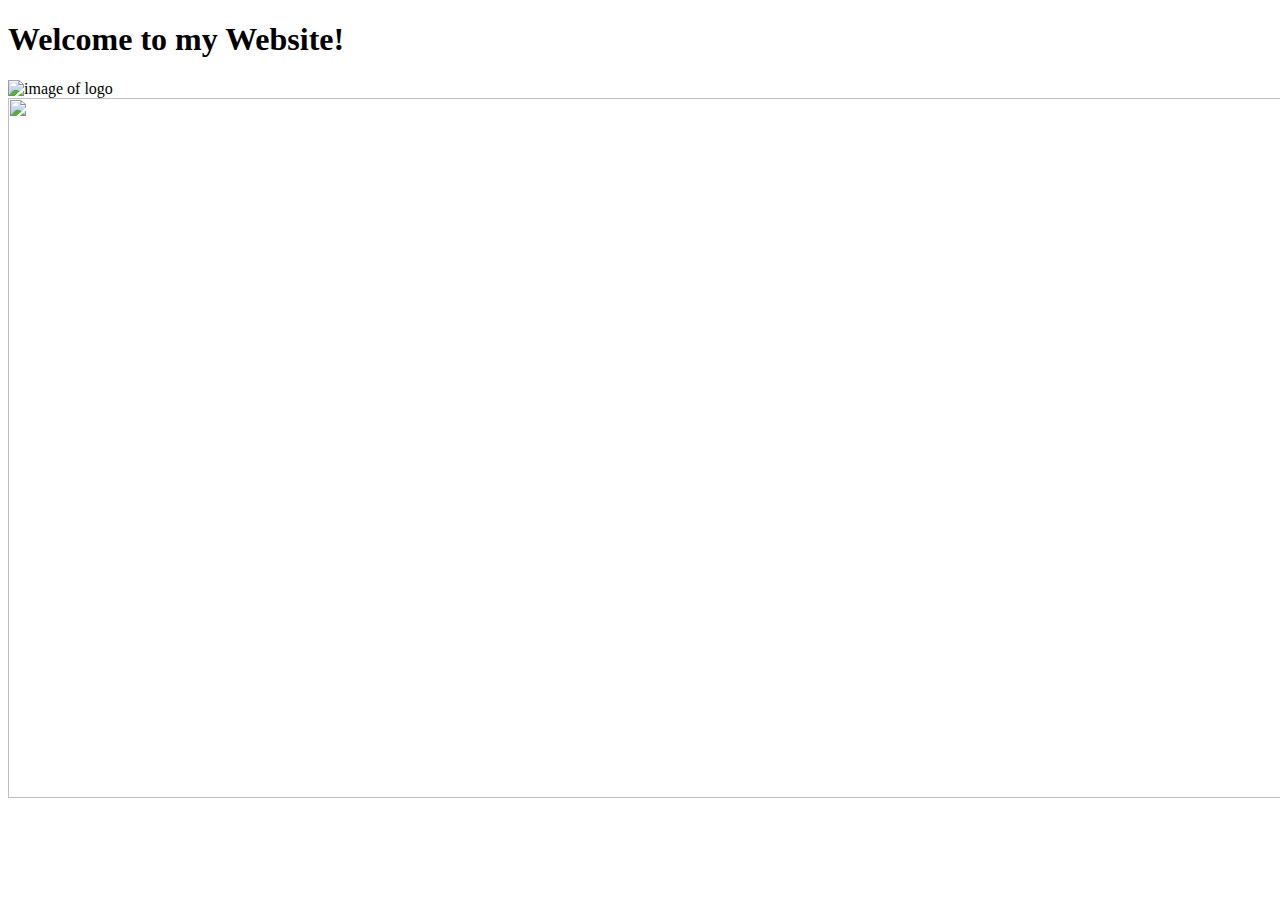
==== index.html @ 1be6f816 "Updated" ====
<!DOCTYPE html>
<html>
    <head>
        <title>"Sanaa's Home Page"</title>
    </head>
</html>
<html lang="en">
<head>
    <meta charset="UTF-8">
    <meta name="viewport" content="width=device-width, initial-scale=1.0">
    <title>Document</title>
</head>

<body>

    <header>
        <h1>Welcome to my Website!</h1>
        <nav></nav>
    </header>

<main>
    <img src="images/SANAAXART4X5.jpg" alt="image of logo" width="700" height="900" controls>

    <img src="images/eye.jpg" width="1300" height="700" controls>
    
</main>


    </body>


</html>
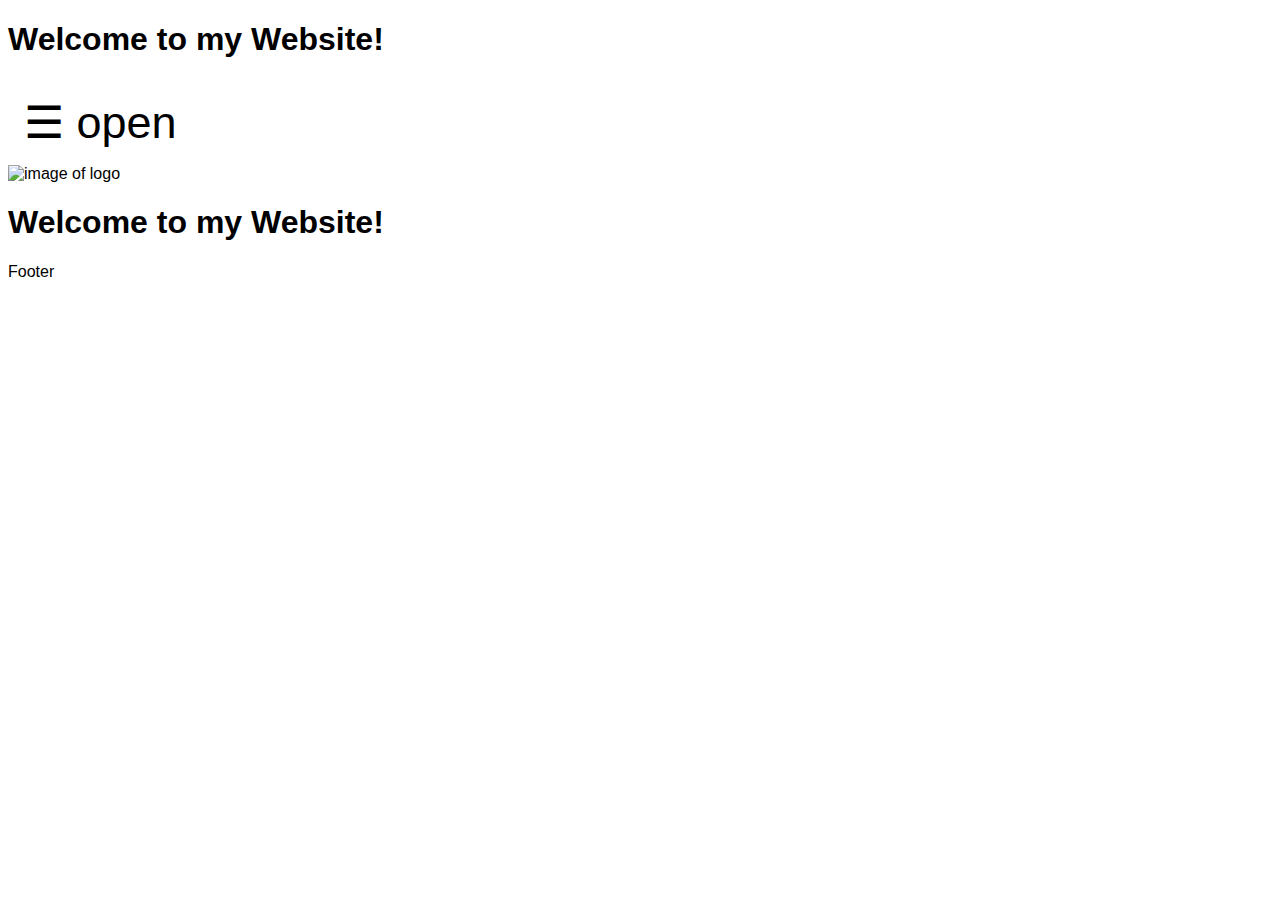
==== commit 2abccf48: "UPDATED" ====
--- a/index.html
+++ b/index.html
@@ -1,32 +1,198 @@
 <!DOCTYPE html>
 <html>
     <head>
-        <title>"Sanaa's Home Page"</title>
+        <title>"SANAAXAA"</title>
     </head>
-</html>
-<html lang="en">
-<head>
+
+    <header> <h1>Welcome to my Website!</h1>
+      <nav></nav></header>
+
+      <link rel='stylesheet' href="css/styles.css">
+    
+    <head>
+      <meta name="viewport" content="width=device-width, initial-scale=1">
+      <style>
+      body {
+        font-family: "Lato", sans-serif;
+        transition: background-color .5s;
+      }
+      
+      .sidenav {
+        height: 100%;
+        width: 0;
+        position: fixed;
+        z-index: 1;
+        top: 0;
+        left: 0;
+        background-color: rgb(117, 21, 21);
+          opacity:0.8;
+        overflow-x: hidden;
+        transition: 0.5s;
+        padding-top: 60px;
+      }
+      
+      .sidenav a {
+        padding: 8px 8px 8px 32px;
+        text-decoration: none;
+        font-size: 25px;
+        color: #fdfdfd;
+        display: block;
+        transition: 0.3s;
+      }
+      
+      .sidenav a:hover {
+        color: #ec6323;
+      }
+      
+      .sidenav .closebtn {
+        position: absolute;
+        top: 0;
+        right: 25px;
+        font-size: 50px;
+        margin-left: 50px;
+      }
+      
+      #main {
+        transition: margin-left .5s;
+        padding: 16px;
+      }
+      
+      @media screen and (max-height: 450px) {
+        .sidenav {padding-top: 15px;}
+        .sidenav a {font-size: 18px;}
+      }
+      </style>
+      </head>
+      <body>
+      
+      <div id="mySidenav" class="sidenav">
+        <a href="javascript:void(0)" class="closebtn" onclick="closeNav()">&times;</a>
+        <a href="#">Commission</a>
+        <a href="#">Portfolio</a>
+        <a href="#">Bailey's Shop </a>
+        <a href="#">About Us </a>
+        <a href="#">Contact</a>
+        <head>
+
+
+
+
+          <meta name="viewport" content="width=device-width, initial-scale=1">
+          <link rel="stylesheet" href="https://cdnjs.cloudflare.com/ajax/libs/font-awesome/4.7.0/css/font-awesome.min.css">
+          <style>
+          .fa {
+            padding: 20px;
+            font-size: 30px;
+            width: 30px;
+            text-align: center;
+            text-decoration: none;
+            margin: 5px 2px;
+            border-radius: 50%;
+          }
+
+
+
+
+          
+          
+          .fa:hover {
+              opacity: 0.7;
+          }
+          
+          .fa-facebook {
+            
+            color: white;
+          }
+          
+          .fa-twitter {
+            color: white;
+          }
+          
+          .fa-google {
+            color: red;
+          }
+          
+          .fa-linkedin {
+            color: white;
+          }
+          
+
+          
+          .fa-instagram {
+        
+            color: white;
+          }
+          
+          .fa-pinterest {
+            color: red;
+          }
+          
+          
+          </style>
+          </head>
+          <body>
+          
+          
+          <!-- Add font awesome icons -->
+          <a href="#" class="fa fa-facebook"></a>
+          <a href="#" class="fa fa-twitter"></a>
+          <a href="#" class="fa fa-google"></a>
+          <a href="#" class="fa fa-linkedin"></a>
+          <a href="https://www.instagram.com/sanaaxart/" class="fa fa-instagram"></a>
+          <a href="#" class="fa fa-pinterest"></a>
+          
+                
+          </body>
+      </div>
+      
+      <div id="main">
+    
+        <span style="font-size:45px;cursor:pointer" onclick="openNav()">&#9776; open</span>
+      </div>
+      
+      <script>
+      function openNav() {
+        document.getElementById("mySidenav").style.width = "250px";
+        document.getElementById("main").style.marginLeft = "250px";
+        document.body.style.backgroundColor = "rgba(0,0,0,0.4)";
+      }
+      
+      function closeNav() {
+        document.getElementById("mySidenav").style.width = "0";
+        document.getElementById("main").style.marginLeft= "0";
+        document.body.style.backgroundColor ="black";
+      }
+      </script>
+         
+      </body>
+    <head>
+        <img src="images/eye+logo.jpg" alt="image of logo" width="1450" height="850" controls>
+      </head>
+    <html lang="en">
+    <head>
+        <head>
     <meta charset="UTF-8">
     <meta name="viewport" content="width=device-width, initial-scale=1.0">
+    
+    <header> <h1>Welcome to my Website!</h1>
+      <nav></nav></header>
+      
     <title>Document</title>
+
+    
+
+
 </head>
 
 <body>
 
-    <header>
-        <h1>Welcome to my Website!</h1>
-        <nav></nav>
-    </header>
+    
+<main>
 
-<main>
-    <img src="images/SANAAXART4X5.jpg" alt="image of logo" width="700" height="900" controls>
-
-    <img src="images/eye.jpg" width="1300" height="700" controls>
     
 </main>
 
-
-    </body>
-
-
+<div class="footer">
+  <p>Footer</p>
+</div>
 </html>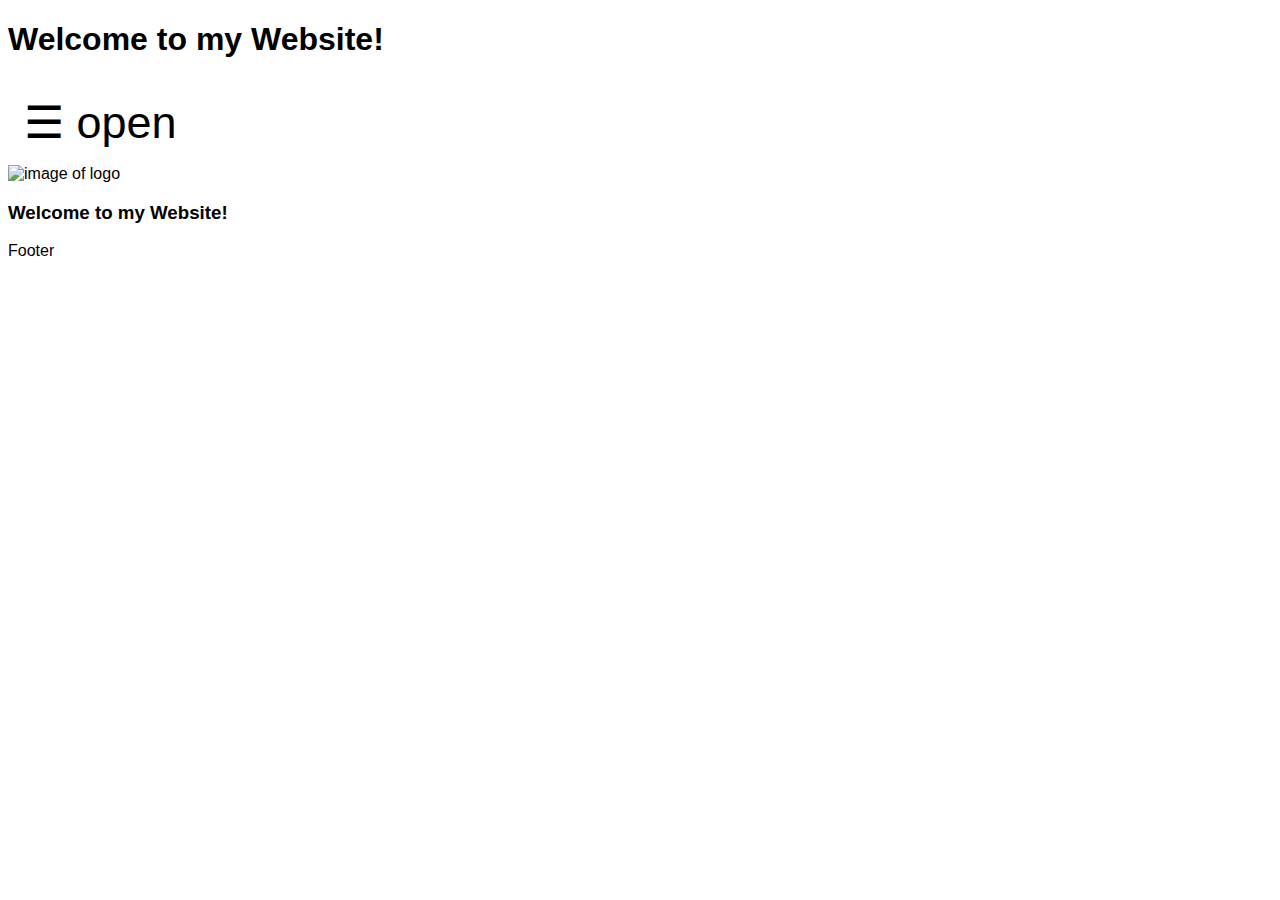
==== commit b78fce32: "Add files via upload" ====
--- a/index.html
+++ b/index.html
@@ -4,11 +4,15 @@
         <title>"SANAAXAA"</title>
     </head>
 
+    
+
+    
     <header> <h1>Welcome to my Website!</h1>
       <nav></nav></header>
 
       <link rel='stylesheet' href="css/styles.css">
     
+  
     <head>
       <meta name="viewport" content="width=device-width, initial-scale=1">
       <style>
@@ -174,7 +178,7 @@
     <meta charset="UTF-8">
     <meta name="viewport" content="width=device-width, initial-scale=1.0">
     
-    <header> <h1>Welcome to my Website!</h1>
+    <header> <h3>Welcome to my Website!</h3>
       <nav></nav></header>
       
     <title>Document</title>
@@ -183,10 +187,6 @@
 
 
 </head>
-
-<body>
-
-    
 <main>
 
     
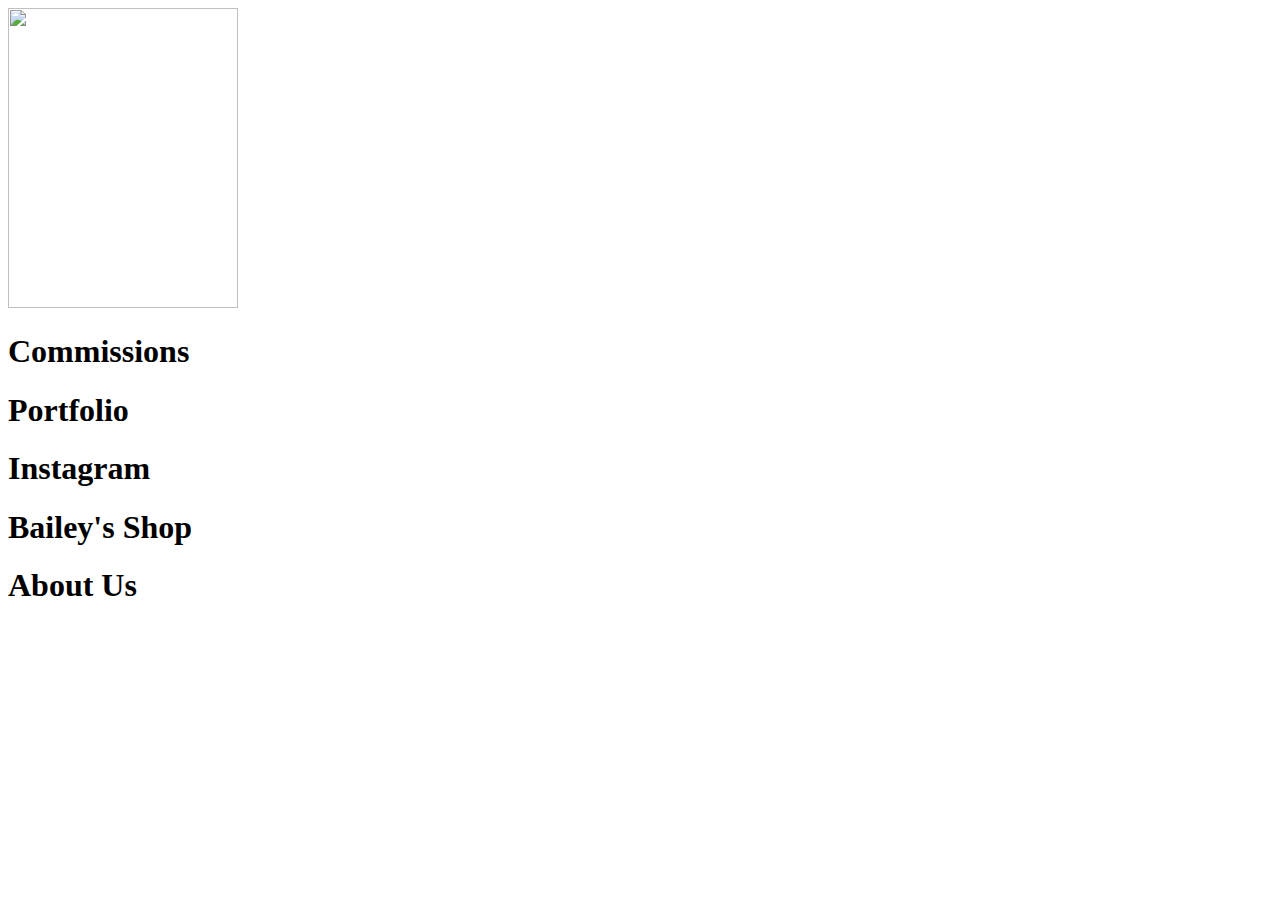
==== commit da37e291: "Add files via upload" ====
--- a/index.html
+++ b/index.html
@@ -1,198 +1,69 @@
 <!DOCTYPE html>
 <html>
     <head>
-        <title>"SANAAXAA"</title>
+      <html lang="en">
+
+<!--https://www.favicon.cc/-->
+<link rel='icon' href="Iconography/Mfavicon.ico">
+
+
+
+      </html>
+        <title>SANAAXAA</title>
+        <link rel='stylesheet' href="css/styles.css">
+        <meta name="viewport" content="width=device-width, initial-scale=1">
+        
+
+        <header> 
+          <img src="images/MSANAAXART5x7.png"; width="230" height="300">
+          <nav></nav></header>
+
+
+
+      <body>
+        <div>
+          <h1>Commissions</h1>
+          <h1>Portfolio</h1>
+          <h1>Instagram</h1>
+          <h1>Bailey's Shop</h1>
+          <h1>About Us</h1>
+        </div>
+
+      </body>
+        
+      
+      
+
+
+
+    <head>
+      <style>
+      body {
+        background-image: url("images/eye.jpg");
+        background-repeat: no-repeat;
+        background-attachment: fixed; 
+        background-size: 100% 100%;
+      }
+      </style>
+      
+
+
     </head>
 
+      
+    
+    
+    
+    
+    
+      
     
 
     
-    <header> <h1>Welcome to my Website!</h1>
-      <nav></nav></header>
-
-      <link rel='stylesheet' href="css/styles.css">
-    
-  
-    <head>
-      <meta name="viewport" content="width=device-width, initial-scale=1">
-      <style>
-      body {
-        font-family: "Lato", sans-serif;
-        transition: background-color .5s;
-      }
-      
-      .sidenav {
-        height: 100%;
-        width: 0;
-        position: fixed;
-        z-index: 1;
-        top: 0;
-        left: 0;
-        background-color: rgb(117, 21, 21);
-          opacity:0.8;
-        overflow-x: hidden;
-        transition: 0.5s;
-        padding-top: 60px;
-      }
-      
-      .sidenav a {
-        padding: 8px 8px 8px 32px;
-        text-decoration: none;
-        font-size: 25px;
-        color: #fdfdfd;
-        display: block;
-        transition: 0.3s;
-      }
-      
-      .sidenav a:hover {
-        color: #ec6323;
-      }
-      
-      .sidenav .closebtn {
-        position: absolute;
-        top: 0;
-        right: 25px;
-        font-size: 50px;
-        margin-left: 50px;
-      }
-      
-      #main {
-        transition: margin-left .5s;
-        padding: 16px;
-      }
-      
-      @media screen and (max-height: 450px) {
-        .sidenav {padding-top: 15px;}
-        .sidenav a {font-size: 18px;}
-      }
-      </style>
-      </head>
-      <body>
-      
-      <div id="mySidenav" class="sidenav">
-        <a href="javascript:void(0)" class="closebtn" onclick="closeNav()">&times;</a>
-        <a href="#">Commission</a>
-        <a href="#">Portfolio</a>
-        <a href="#">Bailey's Shop </a>
-        <a href="#">About Us </a>
-        <a href="#">Contact</a>
-        <head>
-
-
-
-
-          <meta name="viewport" content="width=device-width, initial-scale=1">
-          <link rel="stylesheet" href="https://cdnjs.cloudflare.com/ajax/libs/font-awesome/4.7.0/css/font-awesome.min.css">
-          <style>
-          .fa {
-            padding: 20px;
-            font-size: 30px;
-            width: 30px;
-            text-align: center;
-            text-decoration: none;
-            margin: 5px 2px;
-            border-radius: 50%;
-          }
-
-
-
-
-          
-          
-          .fa:hover {
-              opacity: 0.7;
-          }
-          
-          .fa-facebook {
-            
-            color: white;
-          }
-          
-          .fa-twitter {
-            color: white;
-          }
-          
-          .fa-google {
-            color: red;
-          }
-          
-          .fa-linkedin {
-            color: white;
-          }
-          
-
-          
-          .fa-instagram {
-        
-            color: white;
-          }
-          
-          .fa-pinterest {
-            color: red;
-          }
-          
-          
-          </style>
-          </head>
-          <body>
-          
-          
-          <!-- Add font awesome icons -->
-          <a href="#" class="fa fa-facebook"></a>
-          <a href="#" class="fa fa-twitter"></a>
-          <a href="#" class="fa fa-google"></a>
-          <a href="#" class="fa fa-linkedin"></a>
-          <a href="https://www.instagram.com/sanaaxart/" class="fa fa-instagram"></a>
-          <a href="#" class="fa fa-pinterest"></a>
-          
-                
-          </body>
-      </div>
-      
-      <div id="main">
-    
-        <span style="font-size:45px;cursor:pointer" onclick="openNav()">&#9776; open</span>
-      </div>
-      
-      <script>
-      function openNav() {
-        document.getElementById("mySidenav").style.width = "250px";
-        document.getElementById("main").style.marginLeft = "250px";
-        document.body.style.backgroundColor = "rgba(0,0,0,0.4)";
-      }
-      
-      function closeNav() {
-        document.getElementById("mySidenav").style.width = "0";
-        document.getElementById("main").style.marginLeft= "0";
-        document.body.style.backgroundColor ="black";
-      }
-      </script>
-         
-      </body>
-    <head>
-        <img src="images/eye+logo.jpg" alt="image of logo" width="1450" height="850" controls>
-      </head>
-    <html lang="en">
-    <head>
-        <head>
-    <meta charset="UTF-8">
-    <meta name="viewport" content="width=device-width, initial-scale=1.0">
-    
-    <header> <h3>Welcome to my Website!</h3>
-      <nav></nav></header>
-      
-    <title>Document</title>
-
-    
-
-
-</head>
 <main>
 
     
 </main>
 
-<div class="footer">
-  <p>Footer</p>
-</div>
+
 </html>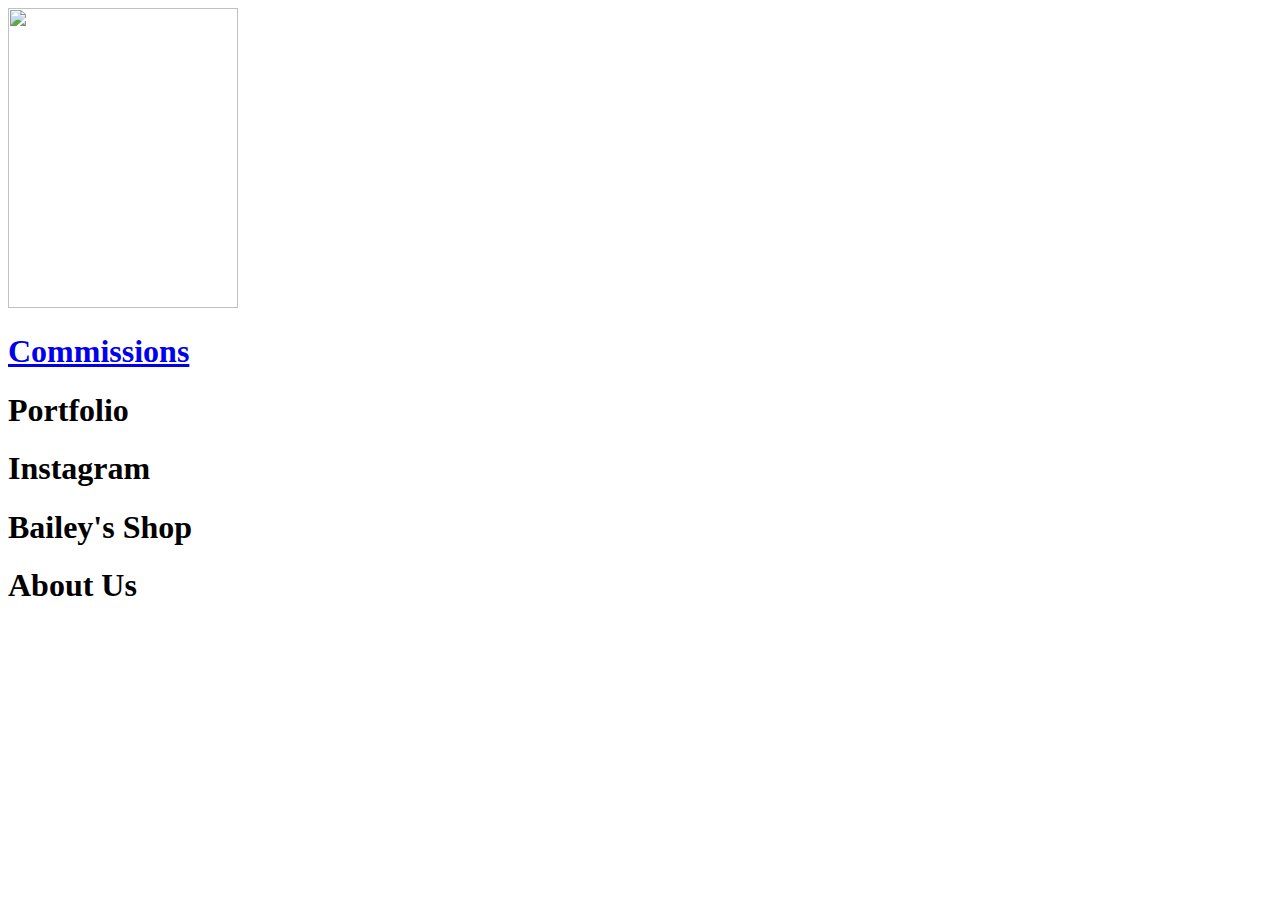
==== commit 466eaa60: "Update" ====
--- a/index.html
+++ b/index.html
@@ -8,35 +8,39 @@
 
 
 
-      </html>
-        <title>SANAAXAA</title>
-        <link rel='stylesheet' href="css/styles.css">
-        <meta name="viewport" content="width=device-width, initial-scale=1">
+<head>
+  <meta charset="UTF-8">
+  <meta name="viewport" content="width=device-width, initial-scale=1.0">
+  
+  <title>SANAAXAA</title>
+  
+  <link rel='stylesheet' href="css/styles.css">
+
         
-
-        <header> 
-          <img src="images/MSANAAXART5x7.png"; width="230" height="300">
-          <nav></nav></header>
+</head>
 
 
+<body>
+  <header> 
+    <img src="images/MSANAAXART5x7.png"; width="230" height="300">
+    <nav></nav></header>
 
-      <body>
         <div>
-          <h1>Commissions</h1>
+          <a href="google.com"><h1>Commissions</h1></a>
           <h1>Portfolio</h1>
           <h1>Instagram</h1>
           <h1>Bailey's Shop</h1>
           <h1>About Us</h1>
         </div>
 
-      </body>
+</body>
         
       
       
 
 
 
-    <head>
+    
       <style>
       body {
         background-image: url("images/eye.jpg");
@@ -48,7 +52,6 @@
       
 
 
-    </head>
 
       
     
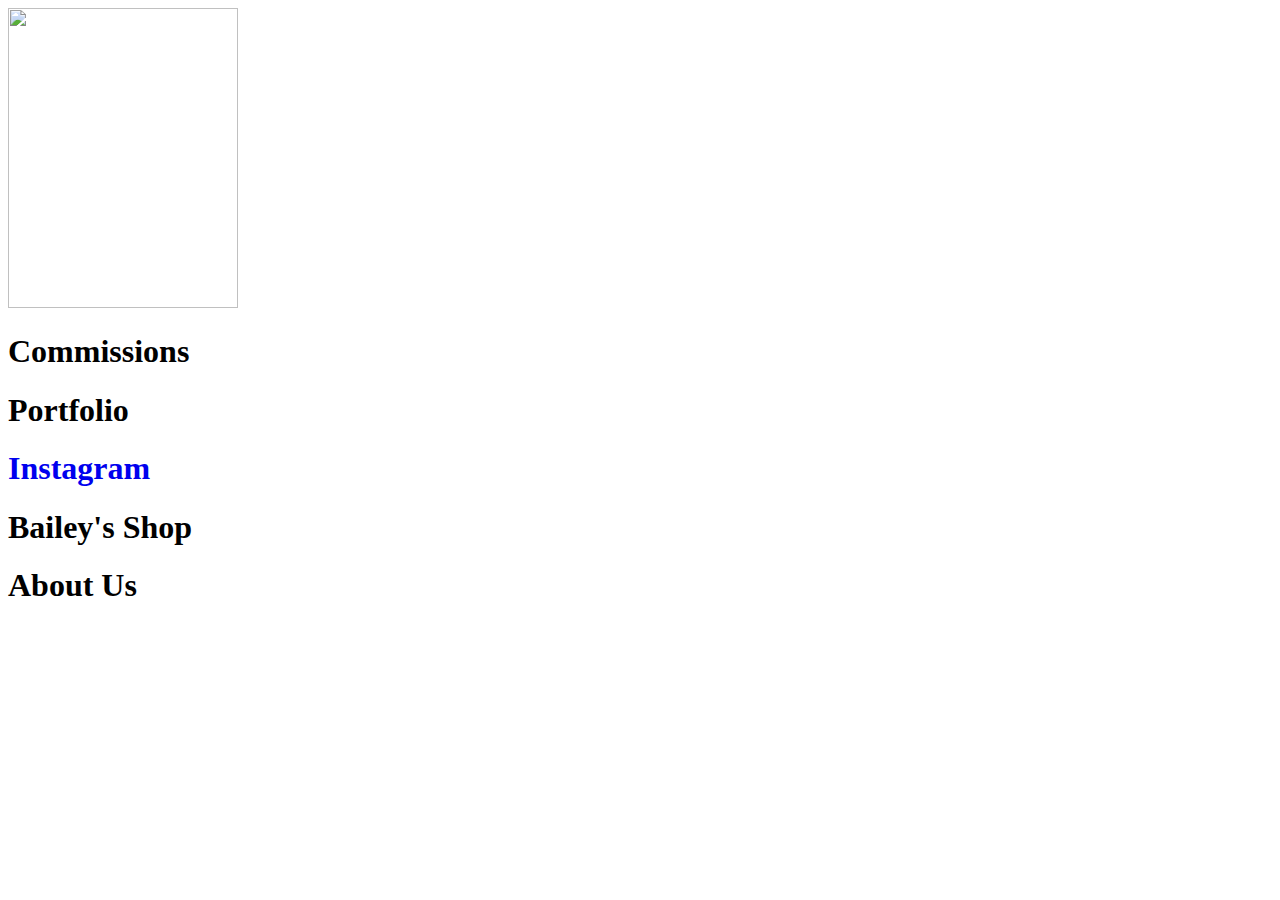
==== commit 7b3def0f: "Updated 2/08" ====
--- a/index.html
+++ b/index.html
@@ -16,7 +16,11 @@
   
   <link rel='stylesheet' href="css/styles.css">
 
-        
+  <style>
+    body{
+      background-image: url("images/eye.jpg");
+    }
+  </style>      
 </head>
 
 
@@ -26,12 +30,15 @@
     <nav></nav></header>
 
         <div>
-          <a href="google.com"><h1>Commissions</h1></a>
+          <h1>Commissions</h1>
           <h1>Portfolio</h1>
-          <h1>Instagram</h1>
+          <a href="https://www.instagram.com/sanaaxart/" style="text-decoration: none;"><h1>Instagram</h1></a>
           <h1>Bailey's Shop</h1>
           <h1>About Us</h1>
         </div>
+
+  
+            
 
 </body>
         
@@ -41,17 +48,10 @@
 
 
     
-      <style>
-      body {
-        background-image: url("images/eye.jpg");
-        background-repeat: no-repeat;
-        background-attachment: fixed; 
-        background-size: 100% 100%;
-      }
-      </style>
       
 
 
+ 
 
       
     
